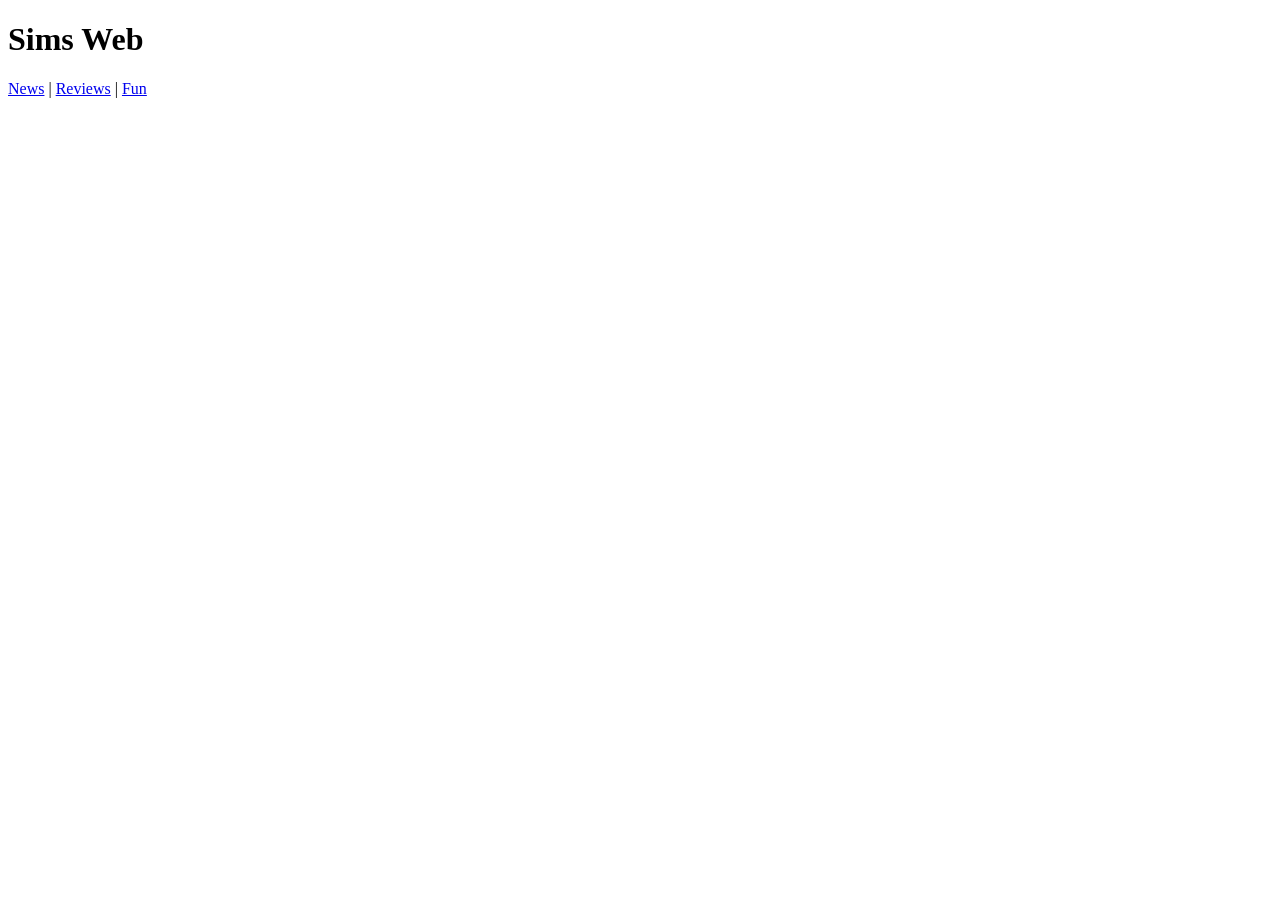
==== index.html @ f79f8d95 "Website header" ====
<!DOCTYPE html>
<html lang="en">
<head>
    <meta charset="UTF-8">
    <meta name="viewport" content="width=device-width, initial-scale=1.0">
    <title>Sims Web</title>
</head>
<body>
    <!--This is not visible on the page-->
    <!--This is the visible content of the website-->

    <!--The banner/intro of your website-->
    <header>
        <h1>Sims Web</h1>

        <!--Navigation for the website-->
        <nav>
            <!--Links/anchor tags-->
            <a href="#news">News</a> &vert;
            <a href="reviews">Reviews</a> &vert;
            <a href="fun">Fun</a>
        </nav>
    </header>

</body>
</html>
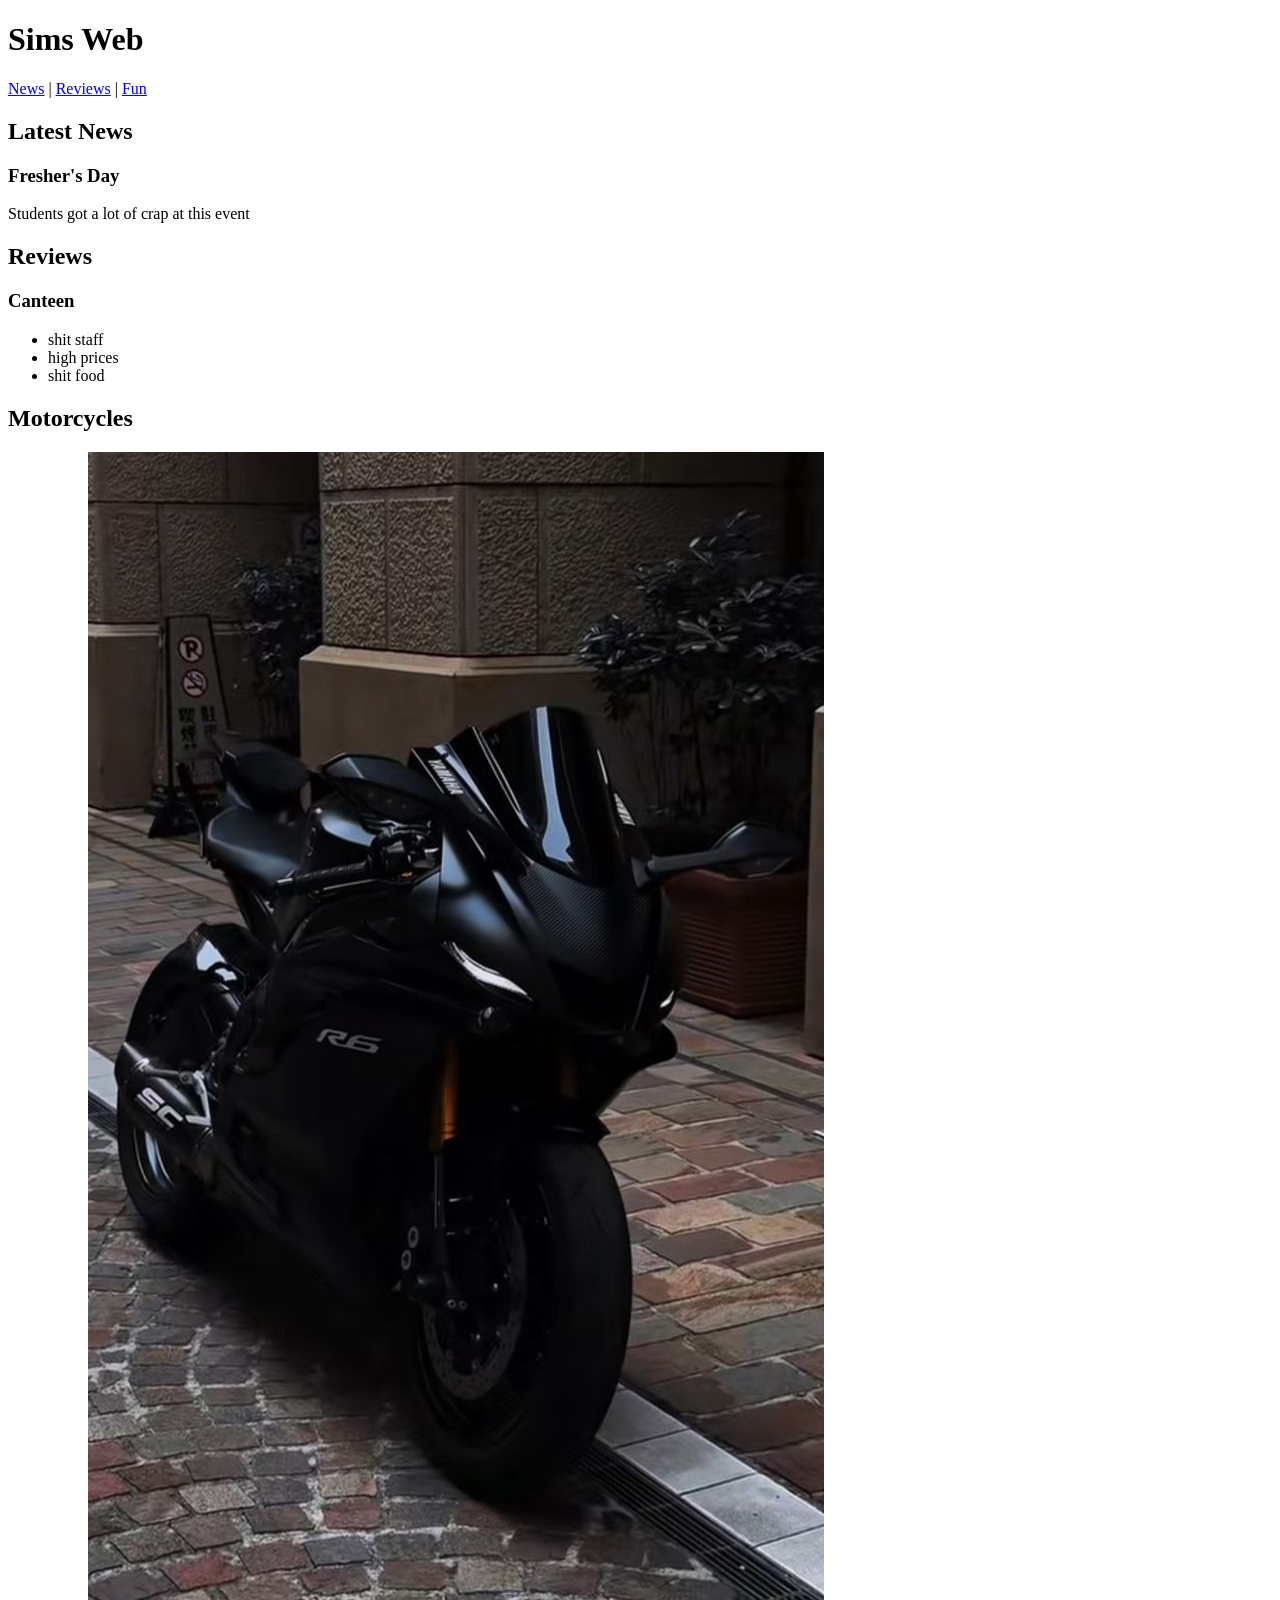
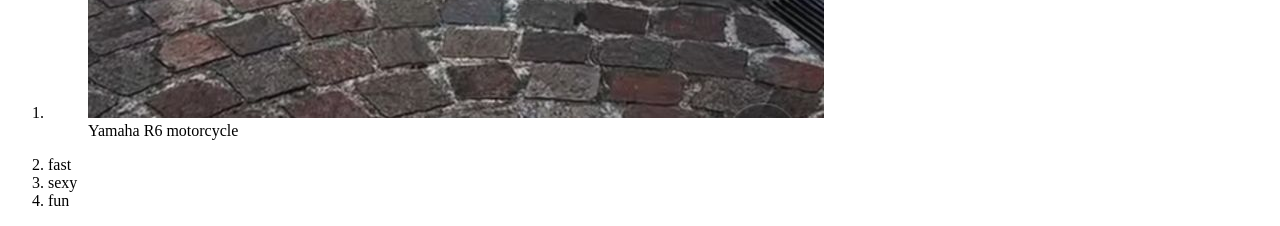
==== commit 22d75dc0: "Bsic html layout" ====
--- a/index.html
+++ b/index.html
@@ -8,11 +8,11 @@
 <body>
     <!--This is not visible on the page-->
     <!--This is the visible content of the website-->
-
+    
     <!--The banner/intro of your website-->
     <header>
         <h1>Sims Web</h1>
-
+        
         <!--Navigation for the website-->
         <nav>
             <!--Links/anchor tags-->
@@ -21,6 +21,58 @@
             <a href="fun">Fun</a>
         </nav>
     </header>
+    
+    <!--The main content for the website-->
+    <main>
+        
+        <!--A section of the website-->
+        <section id="news">
+            <h2>Latest News</h2>
+            
+            <!--An element of the thematic section-->
+            <article>
+                <h3>Fresher's Day</h3>
+                <p>Students got a lot of crap at this event</p>
+            </article>
+            
+        </section>
+        
+        <section id="reviews">
+            <h2>Reviews</h2>
+            
+            <article>
+                <h3>Canteen</h3>
+                
+                <!--Unordered list-->
+                <!--Items are defined with an li-->
+                <ul>
+                    <li>shit staff</li>
+                    <li>high prices</li>
+                    <li>shit food</li>
+                </ul>
+            </article>
+            
+        </section>
+        
+        <section id="fun">
+            <h2>Motorcycles</h2>
 
+            <article>
+                <!--Figures help with website readability-->
+                <ol>
+                    <li>
+                        <figure>
+                            <img src="yamaha_pic.jpg" alt="yamaha bikey">
+                            <figcaption>Yamaha R6 motorcycle</figcaption>
+                        </figure>
+                    </li>
+                    <li>fast</li>
+                    <li>sexy</li>
+                    <li>fun</li>
+                </ol>
+            </article>
+            
+        </section>
+    </main>
 </body>
 </html>
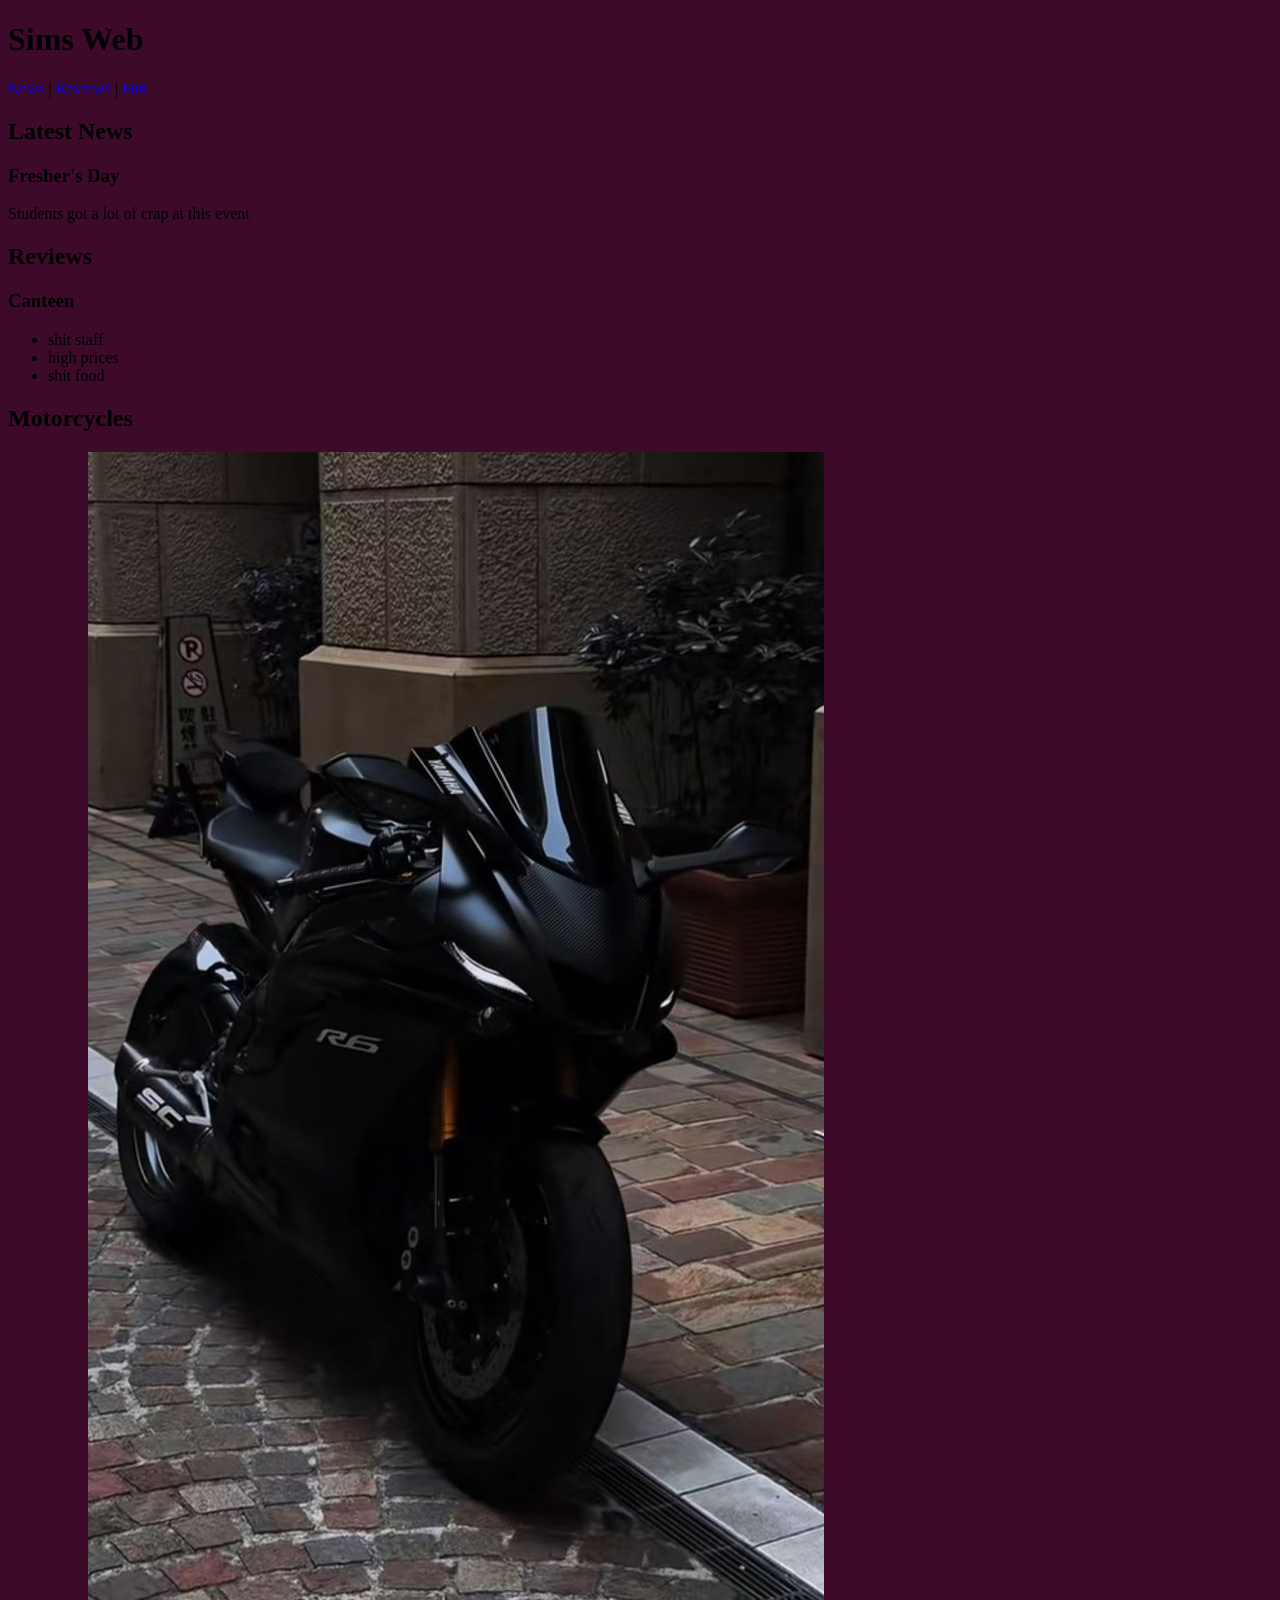
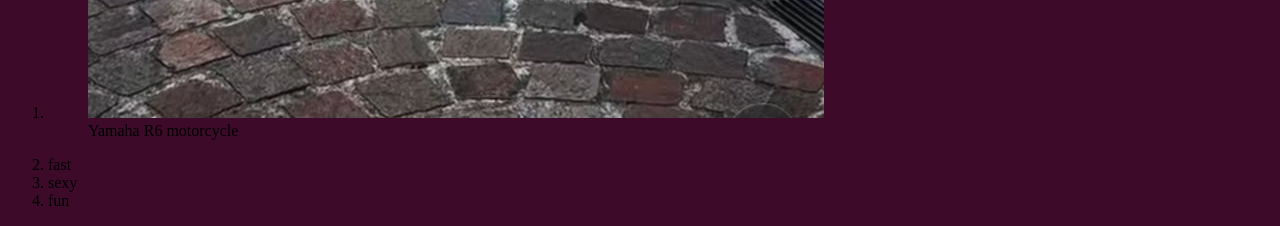
==== commit 0770038b: "added and linked css file" ====
--- a/index.html
+++ b/index.html
@@ -3,6 +3,9 @@
 <head>
     <meta charset="UTF-8">
     <meta name="viewport" content="width=device-width, initial-scale=1.0">
+
+    <link rel="stylesheet" href="style.css">
+
     <title>Sims Web</title>
 </head>
 <body>
--- a/style.css
+++ b/style.css
@@ -0,0 +1,6 @@
+/*This is  SS comment */
+
+/* Trgets the body the <body> */
+body {
+    background-color: #3d0b29;
+}
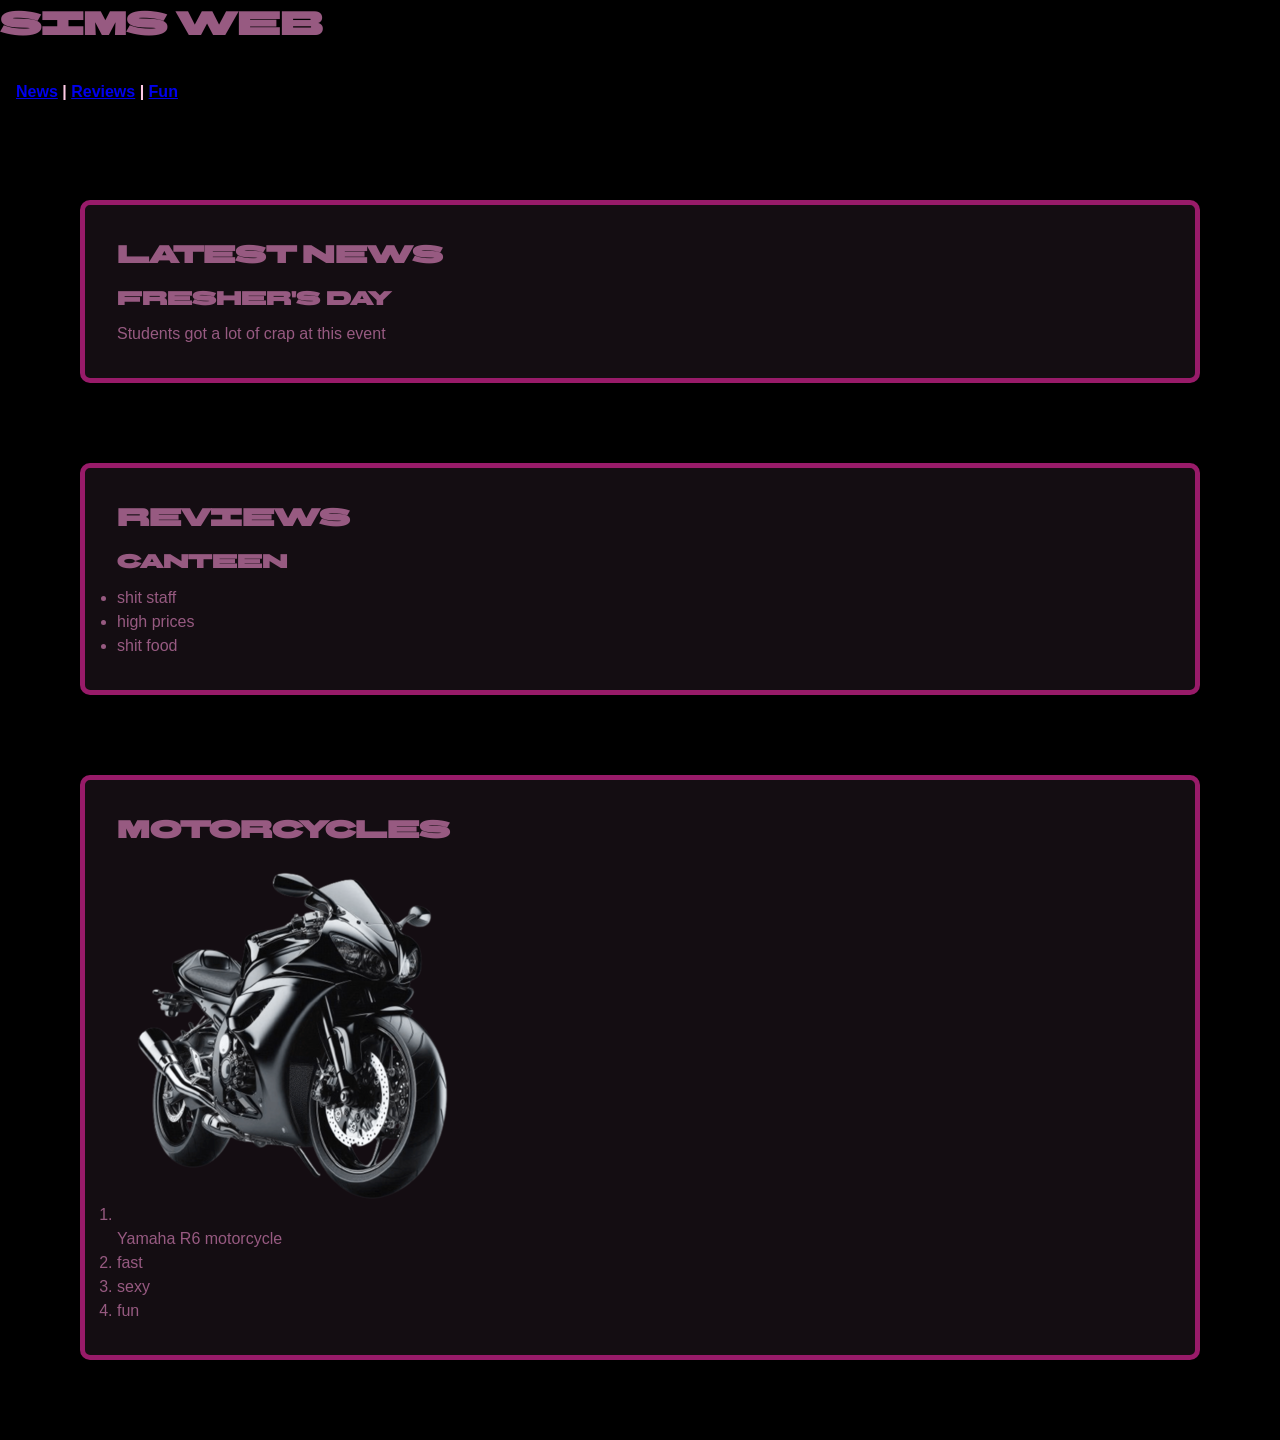
==== commit 60f1e79e: "added more css to the home page" ====
--- a/index.html
+++ b/index.html
@@ -4,6 +4,9 @@
     <meta charset="UTF-8">
     <meta name="viewport" content="width=device-width, initial-scale=1.0">
 
+    <link rel="preconnect" href="https://fonts.googleapis.com">
+    <link rel="preconnect" href="https://fonts.gstatic.com" crossorigin>
+    <link href="https://fonts.googleapis.com/css2?family=BBH+Sans+Bartle&display=swap" rel="stylesheet">
     <link rel="stylesheet" href="style.css">
 
     <title>Sims Web</title>
@@ -65,7 +68,7 @@
                 <ol>
                     <li>
                         <figure>
-                            <img src="yamaha_pic.jpg" alt="yamaha bikey">
+                            <img src="motorcycle.yamaha.png" alt="yamaha bikey">
                             <figcaption>Yamaha R6 motorcycle</figcaption>
                         </figure>
                     </li>
--- a/style.css
+++ b/style.css
@@ -1,6 +1,43 @@
 /*This is  SS comment */
 
+/* css reset*/
+*{
+    margin: 0;
+    padding: 0;
+}
 /* Trgets the body the <body> */
 body {
-    background-color: #3d0b29;
+    background-color: #000000;
+    font-family: Verdana, Geneva, Tahoma, sans-serif;
+    line-height: 1.5; /* 1.5 Line Spacing*/
+    color: #981b69;
+}
+
+h1 {
+    font-family: "BBH Sans Bartle", Verdana, Geneva, Tahoma, sans-serif;
+    margin-bottom: 0.5em; 
+    color: #975a81;
+}
+
+h2, h3, h4, h5, h6 {
+    font-family: "BBH Sans Bartle", Verdana, Geneva, Tahoma, sans-serif;
+    margin-bottom: 0.5em; /* em - scales on font size */
+    /* if the font size is 40px, 0.5emm is 20px */
+}
+
+section {
+    background-color: #140d12;
+    color: #975a81;
+    margin: 5em;
+    padding: 2em;
+
+    border-width: 5px;
+    border-style: solid;
+    border-color: #981b69;
+    border-radius: 10px;
+}
+nav {
+    color: rgb(255, 202, 229);
+    padding: 1em;
+    font-weight: bold;
 }
